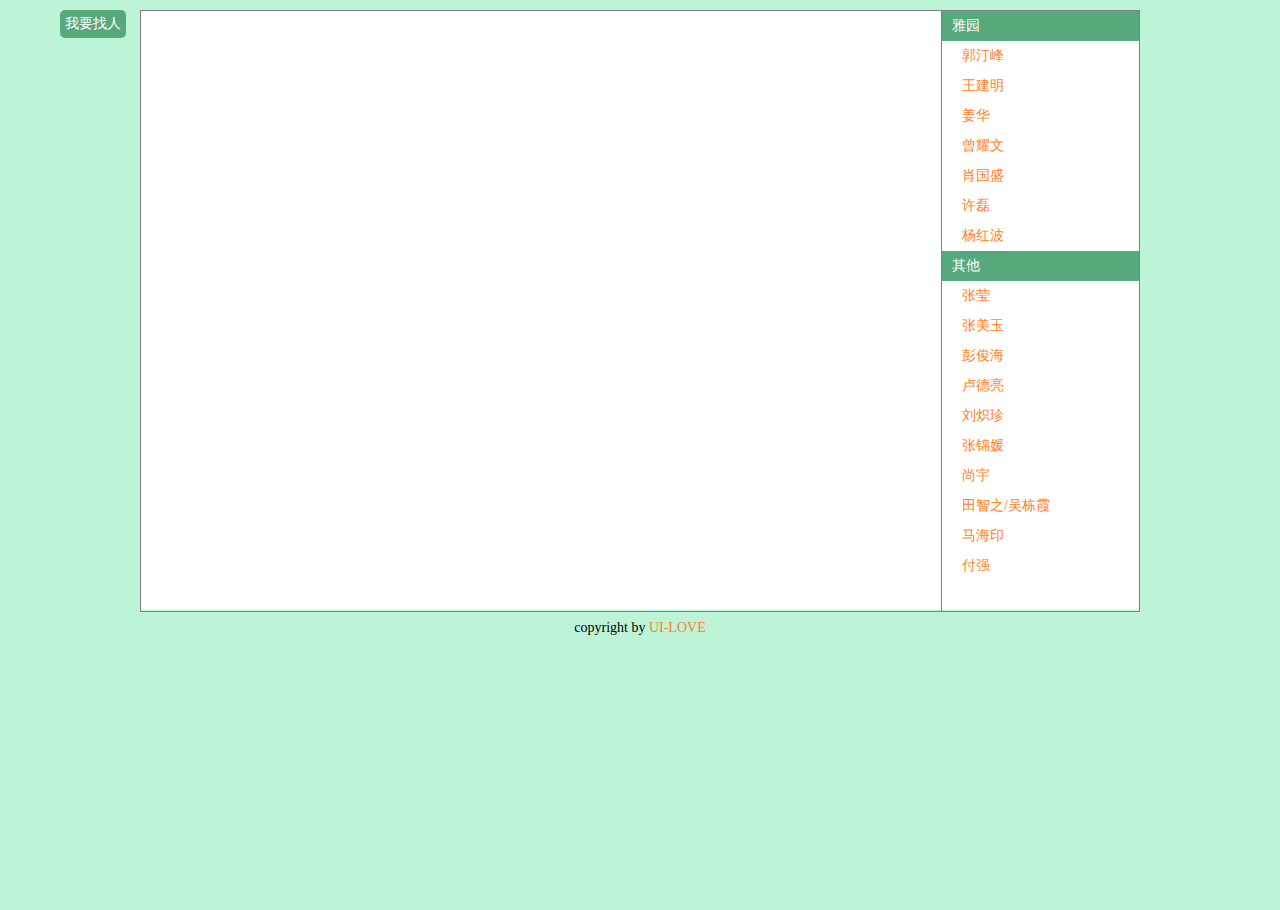
==== CwxSNS/sns/Tpl/Home/Index/index.html @ 11c0cc24 "add map" ====
<!DOCTYPE HTML>
<html>
<head>
<title>中央民族大学04计算机系</title>
<meta http-equiv="Content-Type" content="text/html; charset=utf-8" />
<link rel="stylesheet" href="../Public/css/base.css" type="text/css" />
<script type="text/javascript" src="http://api.map.baidu.com/api?v=1.3"></script>
</head>
<body>
<div id="trafficBox" class="trafficX clearfix" style="display:none;">
    <a href="javascript:void(0);" onclick="btnClose();" class="btn-close"><img src="close.png" alt="关闭" title="关闭" /></a>
    <table class="trafficTableX">
        <tr>
            <td><h4>起点<span id="startP">&nbsp;</span></h4></td>
            <td><h4>终点<span id="endP">&nbsp;</span></h4></td>
            <td><h4>&nbsp;</h4></td>
        </tr>
        <tr>
            <td>
                <select>
                    <option>郭汀峰</option>
                    <option>王建明</option>
                    <option>姜华</option>
                    <option>曾耀文</option>
                    <option>肖国盛</option>
                    <option>许磊</option>
                    <option>杨红波</option>
                    <option>张莹</option>
                    <option>张美玉</option>
                    <option>彭俊海</option>
                    <option>卢德亮</option>
                    <option>刘炽珍</option>
                    <option>张锦媛</option>
                    <option>尚宇</option>
                    <option>田智之/吴栋霞</option>
                    <option>马海印</option>
                    <option>付强</option>
                </select>
            </td>
                <td>
                <select>
                    <option>郭汀峰</option>
                    <option>王建明</option>
                    <option>姜华</option>
                    <option>曾耀文</option>
                    <option>肖国盛</option>
                    <option>许磊</option>
                    <option>杨红波</option>
                    <option>张莹</option>
                    <option>张美玉</option>
                    <option>彭俊海</option>
                    <option>卢德亮</option>
                    <option>刘炽珍</option>
                    <option>张锦媛</option>
                    <option>尚宇</option>
                    <option>田智之/吴栋霞</option>
                    <option>马海印</option>
                    <option>付强</option>
                </select>
            </td>
            <td><span class="btn"><a onclick="myBus();" href="javascript:void(0);">公交</a></span><span class="btn"><a onclick="myCar();" href="javascript:void(0);">自驾</a></span></td>
        </tr>
        <tr class="intro">
            <td>选起点：右键点击地图（下拉列表暂不可用）</td>
            <td>选终点：右键点击地图（下拉列表暂不可用）</td>
            <td>选择交通工具</td>
        </tr>
    </table>
</div>
<div class="container clearfix">
    <div id="btnFind" class="btn"><a href="javascript:void(0);" onclick="btnFind();">我要找人</a></div>
    <div id="myMap" class="wider"></div>
    <div id="sider">
        <div id="result" style="display:none;"></div>
        <div id="peoplelist">
        <dl>
            <dt><a href="javascript:void(0);" onclick="map.setViewport(ps2);map.closeInfoWindow();">雅园</a></dt>
            <dd><a href="javascript:void(0);" onmouseover="m2.openInfoWindow(infowin2);" onclick="map.centerAndZoom(p2, 19);m2.openInfoWindow(infowin2);">郭汀峰</a></dd>
            <dd><a href="javascript:void(0);" onmouseover="m3.openInfoWindow(infowin3);" onclick="map.centerAndZoom(p3, 19);m3.openInfoWindow(infowin3);">王建明</a></dd>
            <dd><a href="javascript:void(0);" onmouseover="m4.openInfoWindow(infowin4);" onclick="map.centerAndZoom(p4, 19);m4.openInfoWindow(infowin4);">姜华</a></dd>
            <dd><a href="javascript:void(0);" onmouseover="m5.openInfoWindow(infowin5);" onclick="map.centerAndZoom(p5, 19);m5.openInfoWindow(infowin5);">曾耀文</a></dd>
            <dd><a href="javascript:void(0);" onmouseover="m8.openInfoWindow(infowin8);" onclick="map.centerAndZoom(p8, 19);m8.openInfoWindow(infowin8);">肖国盛</a></dd>
            <dd><a href="javascript:void(0);" onmouseover="m9.openInfoWindow(infowin9);" onclick="map.centerAndZoom(p9, 19);m9.openInfoWindow(infowin9);">许磊</a></dd>
            <dd><a href="javascript:void(0);" onmouseover="m10.openInfoWindow(infowin10);" onclick="map.centerAndZoom(p10, 19);m10.openInfoWindow(infowin10);">杨红波</a></dd>

        </dl>
        <dl>
            <dt><a href="javascript:void(0);" onclick="map.setViewport(ps3);map.closeInfoWindow();">其他</a></dt>
            <dd><a href="javascript:void(0);" onmouseover="m1.openInfoWindow(infowin1);" onclick="map.centerAndZoom(p1, 18);m1.openInfoWindow(infowin1);">张莹</a></dd>
            <dd><a href="javascript:void(0);" onmouseover="m7.openInfoWindow(infowin7);" onclick="map.centerAndZoom(p7, 18);m7.openInfoWindow(infowin7);">张美玉</a></dd>
            <dd><a href="javascript:void(0);" onmouseover="m11.openInfoWindow(infowin11);" onclick="map.centerAndZoom(p11, 18);m11.openInfoWindow(infowin11);">彭俊海</a></dd>
            <dd><a href="javascript:void(0);" onmouseover="m14.openInfoWindow(infowin14);" onclick="map.centerAndZoom(p14, 18);m14.openInfoWindow(infowin14);">卢德亮</a></dd>
            <dd><a href="javascript:void(0);" onmouseover="m6.openInfoWindow(infowin6);" onclick="map.centerAndZoom(p6, 18);m6.openInfoWindow(infowin6);">刘炽珍</a></dd>
            <dd><a href="javascript:void(0);" onmouseover="m12.openInfoWindow(infowin12);" onclick="map.centerAndZoom(p12, 18);m12.openInfoWindow(infowin12);">张锦媛</a></dd>
            <dd><a href="javascript:void(0);" onmouseover="m13.openInfoWindow(infowin13);" onclick="map.centerAndZoom(p13, 18);m13.openInfoWindow(infowin13);">尚宇</a></dd>
            <dd><a href="javascript:void(0);" onmouseover="m15.openInfoWindow(infowin15);" onclick="map.centerAndZoom(p15, 18);m15.openInfoWindow(infowin15);">田智之/吴栋霞</a></dd>
            <dd><a href="javascript:void(0);" onmouseover="m16.openInfoWindow(infowin16);" onclick="map.centerAndZoom(p16, 18);m16.openInfoWindow(infowin16);">马海印</a></dd>
            <dd><a href="javascript:void(0);" onmouseover="m17.openInfoWindow(infowin17);" onclick="map.centerAndZoom(p17, 18);m17.openInfoWindow(infowin17);">付强</a></dd>
        </dl>
        </div>
    </div>
</div>
<div class="footer clearfix">
    <p>copyright by <a target="_blank" href="http://ui-love.net">UI-LOVE</a></p>
</div>
</body>
<script type="text/javascript" src="../Public/script/main.js"></script>
</html>
---- CwxSNS/sns/Tpl/Home/Public/css/base.css ----
/** 2012-10-17 by zhangying **/
/** reset **/
body,html,div,p,dl,dd,h4{padding:0;margin:0;}
body,html{width:100%;height:100%;}
img{border:none;}
a{text-decoration:none;color:#FF7F27;}
a:hover{color:#22B14C;}
body{font-family:"微软雅黑";text-align:center;font-size:14px;background:#BDF4D7;}
img:hover{filter:alpha(opacity=90);-moz-opacity:0.9;-khtml-opacity: 0.9;opacity: 0.9;}
label{margin:0 10px 0 0;}
/** clearfix **/
.clearfix{display:block;zoom:1;}
.clearfix:after{content:".";display:block;height:0;clear:both;visibility:hidden;}
/** map **/
.container,.footer{margin:10px auto 0;width:1000px;}
.container{position:relative;height:600px;text-align:left;background:#fff;}
.wider,#sider{width:800px;height:100%;border:1px solid #808080;float:left;}
#sider{width:197px;border-width:1px 1px 1px 0;}
.infowin{width:200px;height:100px;float:left;}
.myinfopic{width:90px;hegiht:90px;padding:3px;border:1px solid #999;}
#peoplelist dl a{display:block;width:100%;height:30px;line-height:30px;}
#peoplelist dl a:hover{background:#4EB9C6;color:#fff;}
#peoplelist dt a{color:#fff;}
#peoplelist dt{background:#56A97D;color:#fff;text-indent:10px;}
#peoplelist dd{text-indent:20px;}
.trafficX{padding:10px;position:relative;margin:10px auto;text-align:left;border:1px solid #ccc;width:980px;background:#fff;}
.btn a{padding:5px;display:inline-block;color:#fff;background:#56A97D;-webkit-border-radius:5px;-moz-border-radius:5px;}
#btnFind{position:absolute;left:-80px;}
.btn a:hover{background:#4EB9C6;}
.btn-close{position:absolute;right:10px;}
.intro{color:#a0a0a0;font-size:12px;}
.trafficTableX td{width:320px;}
.trafficTableX input,
.trafficTableX select{width:250px;border:1px solid #ccc;padding:3px;}
.trafficTableX .btn{margin:0 10px 0 0;}
.trafficTableX .btn a{padding:5px 20px;}
.trafficTableX h4 span{font-size:12px;font-weight:400;color:red;padding:0 0 0 10px;}
#result,#peoplelist{width:100%;height:100%;}
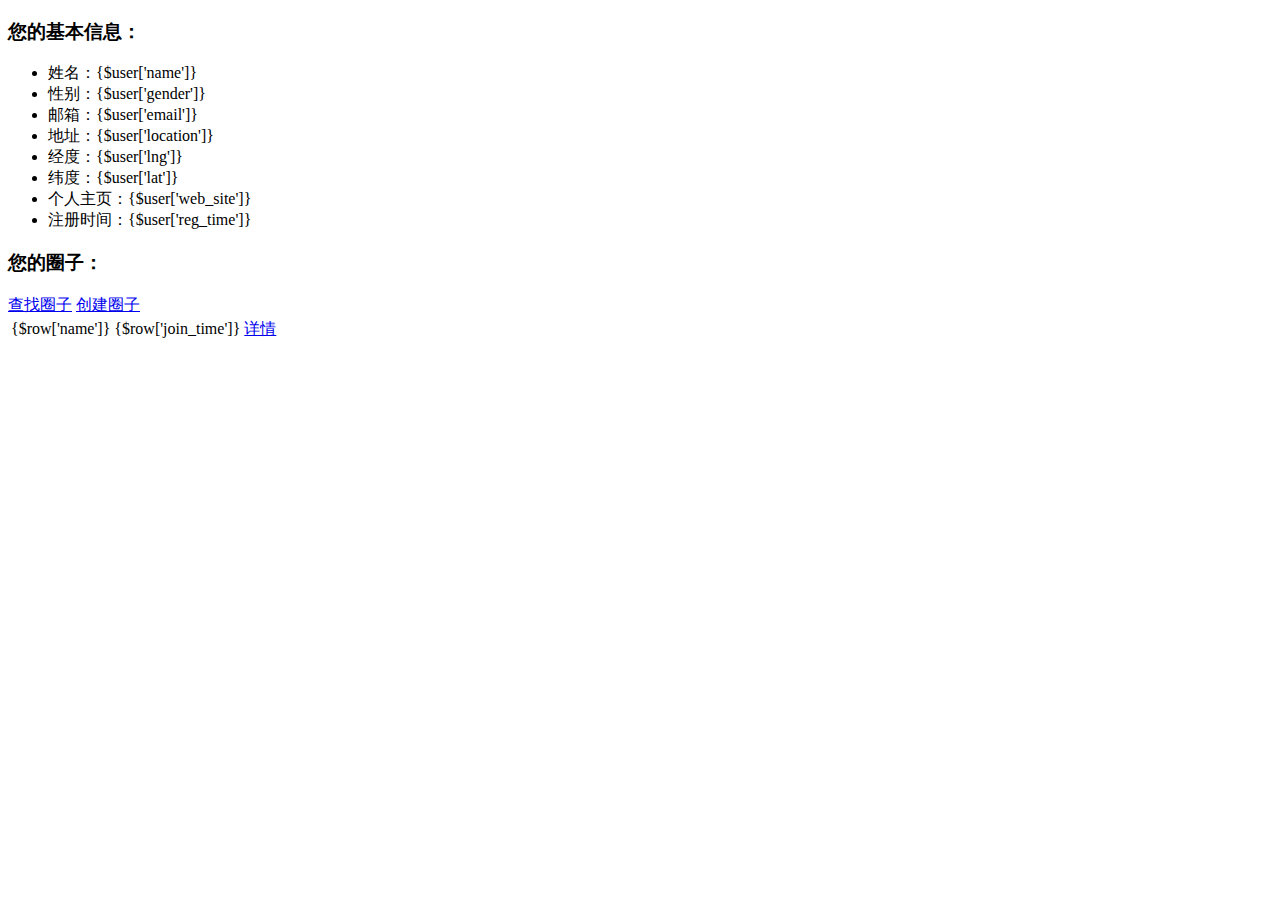
==== commit 8a6821f2: "add index" ====
--- a/CwxSNS/sns/Tpl/Home/Index/index.html
+++ b/CwxSNS/sns/Tpl/Home/Index/index.html
@@ -1,108 +1,29 @@
-<!DOCTYPE HTML>
+<!DOCTYPE html PUBLIC "-//W3C//DTD HTML 4.01 Transitional//EN" "http://www.w3.org/TR/html4/loose.dtd">
 <html>
 <head>
-<title>中央民族大学04计算机系</title>
-<meta http-equiv="Content-Type" content="text/html; charset=utf-8" />
-<link rel="stylesheet" href="../Public/css/base.css" type="text/css" />
-<script type="text/javascript" src="http://api.map.baidu.com/api?v=1.3"></script>
+<meta http-equiv="Content-Type" content="text/html; charset=UTF-8">
+<title>Insert title here</title>
 </head>
 <body>
-<div id="trafficBox" class="trafficX clearfix" style="display:none;">
-    <a href="javascript:void(0);" onclick="btnClose();" class="btn-close"><img src="close.png" alt="关闭" title="关闭" /></a>
-    <table class="trafficTableX">
-        <tr>
-            <td><h4>起点<span id="startP">&nbsp;</span></h4></td>
-            <td><h4>终点<span id="endP">&nbsp;</span></h4></td>
-            <td><h4>&nbsp;</h4></td>
-        </tr>
-        <tr>
-            <td>
-                <select>
-                    <option>郭汀峰</option>
-                    <option>王建明</option>
-                    <option>姜华</option>
-                    <option>曾耀文</option>
-                    <option>肖国盛</option>
-                    <option>许磊</option>
-                    <option>杨红波</option>
-                    <option>张莹</option>
-                    <option>张美玉</option>
-                    <option>彭俊海</option>
-                    <option>卢德亮</option>
-                    <option>刘炽珍</option>
-                    <option>张锦媛</option>
-                    <option>尚宇</option>
-                    <option>田智之/吴栋霞</option>
-                    <option>马海印</option>
-                    <option>付强</option>
-                </select>
-            </td>
-                <td>
-                <select>
-                    <option>郭汀峰</option>
-                    <option>王建明</option>
-                    <option>姜华</option>
-                    <option>曾耀文</option>
-                    <option>肖国盛</option>
-                    <option>许磊</option>
-                    <option>杨红波</option>
-                    <option>张莹</option>
-                    <option>张美玉</option>
-                    <option>彭俊海</option>
-                    <option>卢德亮</option>
-                    <option>刘炽珍</option>
-                    <option>张锦媛</option>
-                    <option>尚宇</option>
-                    <option>田智之/吴栋霞</option>
-                    <option>马海印</option>
-                    <option>付强</option>
-                </select>
-            </td>
-            <td><span class="btn"><a onclick="myBus();" href="javascript:void(0);">公交</a></span><span class="btn"><a onclick="myCar();" href="javascript:void(0);">自驾</a></span></td>
-        </tr>
-        <tr class="intro">
-            <td>选起点：右键点击地图（下拉列表暂不可用）</td>
-            <td>选终点：右键点击地图（下拉列表暂不可用）</td>
-            <td>选择交通工具</td>
-        </tr>
-    </table>
-</div>
-<div class="container clearfix">
-    <div id="btnFind" class="btn"><a href="javascript:void(0);" onclick="btnFind();">我要找人</a></div>
-    <div id="myMap" class="wider"></div>
-    <div id="sider">
-        <div id="result" style="display:none;"></div>
-        <div id="peoplelist">
-        <dl>
-            <dt><a href="javascript:void(0);" onclick="map.setViewport(ps2);map.closeInfoWindow();">雅园</a></dt>
-            <dd><a href="javascript:void(0);" onmouseover="m2.openInfoWindow(infowin2);" onclick="map.centerAndZoom(p2, 19);m2.openInfoWindow(infowin2);">郭汀峰</a></dd>
-            <dd><a href="javascript:void(0);" onmouseover="m3.openInfoWindow(infowin3);" onclick="map.centerAndZoom(p3, 19);m3.openInfoWindow(infowin3);">王建明</a></dd>
-            <dd><a href="javascript:void(0);" onmouseover="m4.openInfoWindow(infowin4);" onclick="map.centerAndZoom(p4, 19);m4.openInfoWindow(infowin4);">姜华</a></dd>
-            <dd><a href="javascript:void(0);" onmouseover="m5.openInfoWindow(infowin5);" onclick="map.centerAndZoom(p5, 19);m5.openInfoWindow(infowin5);">曾耀文</a></dd>
-            <dd><a href="javascript:void(0);" onmouseover="m8.openInfoWindow(infowin8);" onclick="map.centerAndZoom(p8, 19);m8.openInfoWindow(infowin8);">肖国盛</a></dd>
-            <dd><a href="javascript:void(0);" onmouseover="m9.openInfoWindow(infowin9);" onclick="map.centerAndZoom(p9, 19);m9.openInfoWindow(infowin9);">许磊</a></dd>
-            <dd><a href="javascript:void(0);" onmouseover="m10.openInfoWindow(infowin10);" onclick="map.centerAndZoom(p10, 19);m10.openInfoWindow(infowin10);">杨红波</a></dd>
-
-        </dl>
-        <dl>
-            <dt><a href="javascript:void(0);" onclick="map.setViewport(ps3);map.closeInfoWindow();">其他</a></dt>
-            <dd><a href="javascript:void(0);" onmouseover="m1.openInfoWindow(infowin1);" onclick="map.centerAndZoom(p1, 18);m1.openInfoWindow(infowin1);">张莹</a></dd>
-            <dd><a href="javascript:void(0);" onmouseover="m7.openInfoWindow(infowin7);" onclick="map.centerAndZoom(p7, 18);m7.openInfoWindow(infowin7);">张美玉</a></dd>
-            <dd><a href="javascript:void(0);" onmouseover="m11.openInfoWindow(infowin11);" onclick="map.centerAndZoom(p11, 18);m11.openInfoWindow(infowin11);">彭俊海</a></dd>
-            <dd><a href="javascript:void(0);" onmouseover="m14.openInfoWindow(infowin14);" onclick="map.centerAndZoom(p14, 18);m14.openInfoWindow(infowin14);">卢德亮</a></dd>
-            <dd><a href="javascript:void(0);" onmouseover="m6.openInfoWindow(infowin6);" onclick="map.centerAndZoom(p6, 18);m6.openInfoWindow(infowin6);">刘炽珍</a></dd>
-            <dd><a href="javascript:void(0);" onmouseover="m12.openInfoWindow(infowin12);" onclick="map.centerAndZoom(p12, 18);m12.openInfoWindow(infowin12);">张锦媛</a></dd>
-            <dd><a href="javascript:void(0);" onmouseover="m13.openInfoWindow(infowin13);" onclick="map.centerAndZoom(p13, 18);m13.openInfoWindow(infowin13);">尚宇</a></dd>
-            <dd><a href="javascript:void(0);" onmouseover="m15.openInfoWindow(infowin15);" onclick="map.centerAndZoom(p15, 18);m15.openInfoWindow(infowin15);">田智之/吴栋霞</a></dd>
-            <dd><a href="javascript:void(0);" onmouseover="m16.openInfoWindow(infowin16);" onclick="map.centerAndZoom(p16, 18);m16.openInfoWindow(infowin16);">马海印</a></dd>
-            <dd><a href="javascript:void(0);" onmouseover="m17.openInfoWindow(infowin17);" onclick="map.centerAndZoom(p17, 18);m17.openInfoWindow(infowin17);">付强</a></dd>
-        </dl>
-        </div>
-    </div>
-</div>
-<div class="footer clearfix">
-    <p>copyright by <a target="_blank" href="http://ui-love.net">UI-LOVE</a></p>
-</div>
+<h3>您的基本信息：</h3>
+<ul>
+	<li>姓名：<label>{$user['name']}</label></li>
+	<li>性别：<label>{$user['gender']}</label></li>
+	<li>邮箱：<label>{$user['email']}</label></li>
+	<li>地址：<label>{$user['location']}</label></li>
+	<li>经度：<label>{$user['lng']}</label></li>
+	<li>纬度：<label>{$user['lat']}</label></li>
+	<li>个人主页：<label>{$user['web_site']}</label></li>
+	<li>注册时间：<label>{$user['reg_time']}</label></li>
+</ul>
+<h3>您的圈子：</h3>
+<a href="__APP__/Circles/search">查找圈子</a>
+<a href="__APP__/Circles/add">创建圈子</a>
+<table>
+	<volist name="circles"  id="row">
+	<tr><td>{$row['name']}</td><td>{$row['join_time']}</td><td><a href="__APP__/Circles/map">详情</a></td></tr>
+	</volist>
+	
+</table>
 </body>
-<script type="text/javascript" src="../Public/script/main.js"></script>
 </html>